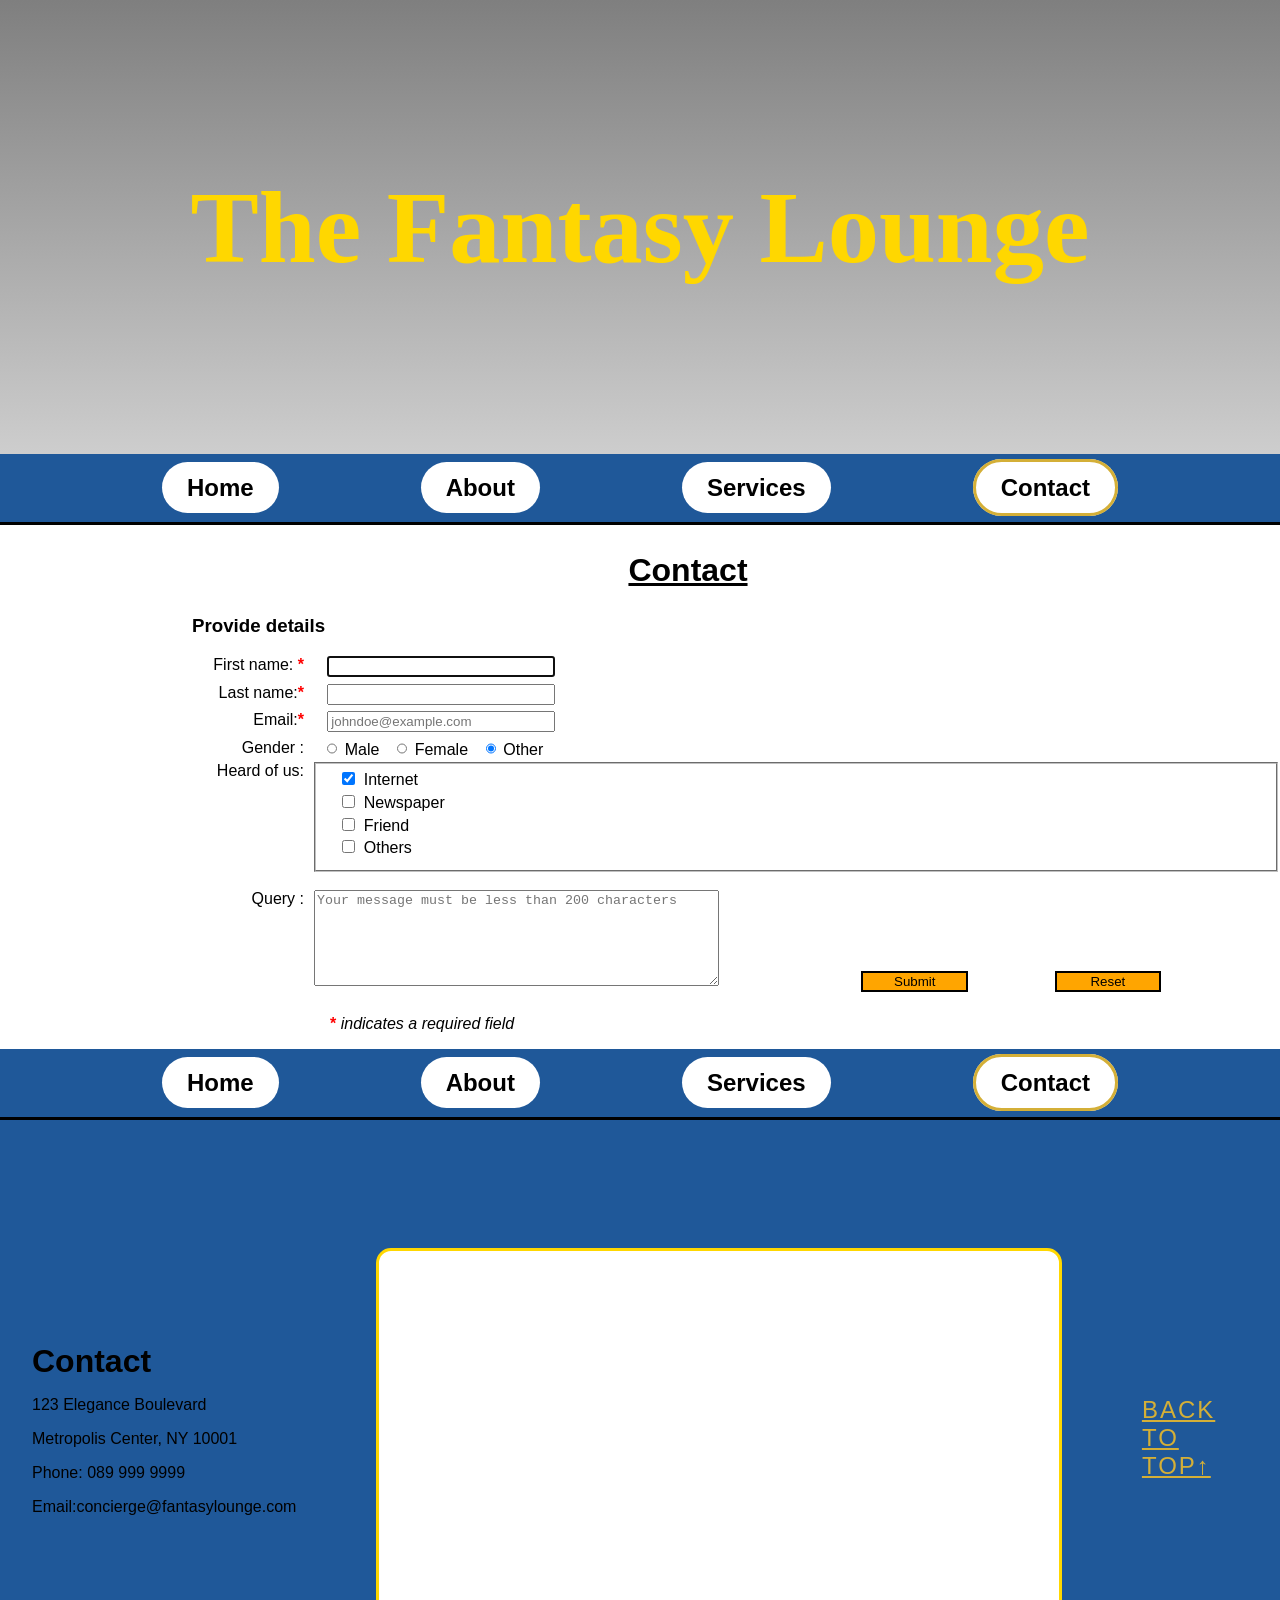
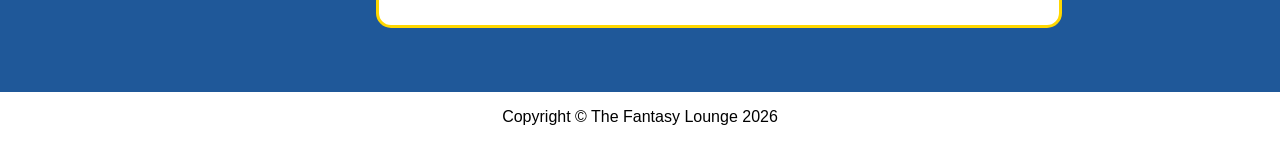
==== contact.html @ cb6a2080 "Add files via upload" ====
<!DOCTYPE html>
<html lang="en">
<head>
    <meta charset="UTF-8">
    <meta name="viewport" content="width=device-width, initial-scale=1.0">
    <title>The Fantasy lounge</title>
    <meta name= "description" content="Plan your stay at The Fantasy Lounge. Contact our 24/7 concierge for reservations, private event inquiries, and chauffeur-driven transport services.">
    <meta name="keywords" content="Contact Fantasy Lounge, Hotel Reservations, Luxury Suite Booking, Hotel Location, Private Event Inquiries">
    <link rel="stylesheet" href="styles/style3.css">
   <link rel="icon" type="image/x-icon" href="images/favicon.ico">
 


</head>
<body>

    <header id="top">
        <h1 style="color:gold" >The Fantasy Lounge </h1>
         
    </header>

   <nav>
    <ul>
        <li><a href="home.html">Home</a></li>
        <li><a href="about.html">About</a></li>
        <li><a href="services.html">Services</a></li>
        <li><a href="contact.html"class="active">Contact</a></li>
    </ul>
</nav>

   <main>
  <section>
    <h2>Contact</h2>
    
   <section>
<h3>Provide details </h3> <form action="http:/foo.com" method="put">
<label for="first_name">First name: <span class="required">*</span></label>
<input type="text" name="first_name" id="first_name" autofocus required><br>
<label for="last_name">Last name:<span class="required">*</span></label>
<input type="text" name="last_name" id="last_name" required><br>
<label for="email">Email:<span class="required">*</span></label>
<input type="email" name="email" id="email" required placeholder="johndoe@example.com"><br> <label for="gender">Gender :</label>
<input type="radio" id= "gender" name="gender" value="male"> Male
<input type="radio" id="gender" name="gender" value="female"> Female
<input type="radio" id="gender" name="gender" value="other" checked> Other <br>
<label for="internet"> Heard of us:</label>
<fieldset>
<input type="checkbox" id="internet" name="internet" value="internet" checked> Internet <br> <input type="checkbox" class="marginl" id="hearr" name="paper" value="paper"> Newspaper <br> <input type="checkbox" class="marginl" id-"hear" name="friend" value="friend"> Friend<br> <input type="checkbox" class="marginl" id="hear2" name="Add" value="Add"> Others <br> </fieldset> <br>
<label for="message">Query
: </label>
<textarea cols="48" rows="6" id="message" name="message" placeholder="Your message must be less than 200 characters" data-maxlength="200"></textarea> <input type="submit" name="submit" id="button" value="Submit">
<input type="reset" name="reset" id="reset">
</form>
<p style="margin-left: 138px"> <span class="required">*</span> <em> indicates a required field </em></p> </section>
        </article>
        

        
    </section>

    
</main>

  <footer>
    <nav>
    <ul>
        <li><a href="home.html">Home</a></li>
        <li><a href="about.html">About</a></li>
        <li><a href="services.html">Services</a></li>
        <li><a href="contact.html"class="active">Contact</a></li>
    </ul>
    
</nav>
    <div class="flex-footer">
        
     
        <div >
            <h6>Contact</h6>
            <p>123 Elegance Boulevard</p>
            <p>Metropolis Center, NY 10001</p>
            <p>Phone: 089 999 9999</p>
            <p>Email:concierge@fantasylounge.com</p>
        </div>

        <div class="map-wrapper">
            <iframe src="https://www.google.com/maps/embed?pb=!1m18!1m12!1m3!1d4764.322529287459!2d-6.2684193228405745!3d53.34036937517019!2m3!1f0!2f0!3f0!3m2!1i1024!2i768!4f13.1!3m3!1m2!1s0x48670e9de435a3b1%3A0xbc87384a7f491847!2sNowhere!5e0!3m2!1sen!2sie!4v1776310410438!5m2!1sen!2sie" 
            width="600" height="450" style="border:0;" allowfullscreen="" loading="lazy" referrerpolicy="no-referrer-when-downgrade"></iframe>
        </div>

        <div class="scroll-link">
            <a href="#top">BACK TO TOP↑</a>
        </div>
    </div>

    <div class="bottom-footer">
        <p>Copyright &copy; The Fantasy Lounge 2026</p>
    </div>
</footer>

</body>
</html>
---- styles/style3.css ----
html {
    scroll-behavior: smooth;
}
body
{
background-color: rgb(255, 255, 255);
font-family: Arial, Helvetica, sans-serif;
color: rgb(0, 0, 0);
margin: 0%;
}
header {
        /*Backgournd  picture and text*/
        text-align: center;
        padding:  100px 20px;
        background: linear-gradient(rgba(0, 0, 0, 0.5), rgba(156, 156, 156, 0.5)), 
                    url('../images/Hotel.jpg');
        background-size: cover;   
        background-position: center;
        background-repeat: no-repeat;
        color: rgb(255, 255, 255);
        font-family: 'Playfair Display', serif;
        font-size: 4vw;
    }
nav {
    background-color: rgb(31, 88, 153);
    
   padding: 0;
}

nav ul {
    display: flex;
    justify-content: space-evenly;
    list-style: none;
    margin: 0;
    padding: 20px; 
    border-bottom: solid black
}

nav ul li a {
    text-decoration: none;
    padding: 12px 25px; 
    font-size: 1.5rem;
    background-color: #ffffff;
    color: #000000;
    border-radius: 60px; 
    font-weight: bold;
    transition: 0.3s; 
}

nav ul li a:hover {
    color: rgb(31, 88, 153);
    
}
footer{background-color: rgb(31, 88, 153);}

section{
    margin-left: 6rem;
}
.flex-container {
    display: flex;         
    align-items: center;
    gap: 5rem;           
    margin-top: 2rem;
    margin-bottom: 2rem;
    justify-content: start;
    width:100%;
    
}

.welcome-image {
    width: 30%;          
    height: auto;         
    border-radius: 8px;   
    flex-shrink: 0;
}

.flex-container p {
    flex: .7;               
    font-size: 1.5rem;
    line-height: 1.6;
    
      
}
aside li {
    padding: 1rem ;       
    font-size: 1rem;
    color: #ffffff;
    gap: 20px;
}

nav a.active {
    border: 3px solid #d4af37; 
    
    color: #000; 
}
main p{
  
  
  padding:0;
  margin:1rem;
  
}
.scroll-link a {
    
    color: #d4af37; 
    font-size: 1.5rem;
    
    letter-spacing: 2px;
    
}
.bottom-footer{
    background-color: white;
    display: flex;
    justify-content: center;
}
h2,h4,h5{
    font-size:2rem;
display:flex;
justify-content: center;
font-weight: 600;
text-decoration:  underline rgb(0, 0, 0);
}
h6{
    font-size:2rem;
    margin:0;
}
.vertical-flexboc{
    display: flex;
    align-items: center;

}
.flex-footer {
    display: flex;         
    align-items: center;
    gap: 5rem;           
    margin-top: 4rem;
    justify-content:space-between ;
    padding:2rem;

}
.map-wrapper {
    width: 100%;
    max-width: 800px; 
    margin: 2rem auto;
    padding: 10px;
    background: #fff; 
    border: 3px solid gold; 
    border-radius: 15px;
   
    
}

.map-wrapper iframe {
    width: 100%; 
    height: 350px; 
   
    
}
.footer-nav{
    align-items: center;
}
.collum{column-count: 3;       
    column-gap: 40px;       
    column-rule: 1px solid #ddd; 
    text-align: justify;    }
    label {
float: left;
width: 112px;
padding-right: 10px; text-align: right;}
input {
margin-left: 1em; margin-bottom: .5em; width: 220px;}
#button, #reset {
margin-top: .5em;
width: 8em;
background-color:
orange;
border: 2px solid
black;}
input[type="checkbox"] {width: 15px;}
#button {margin-left: 138px;}
#reset {margin-left: 82px;}
input[type="radio"] {width: 10px;}
.required {
font-weight:bold;
color: red; }
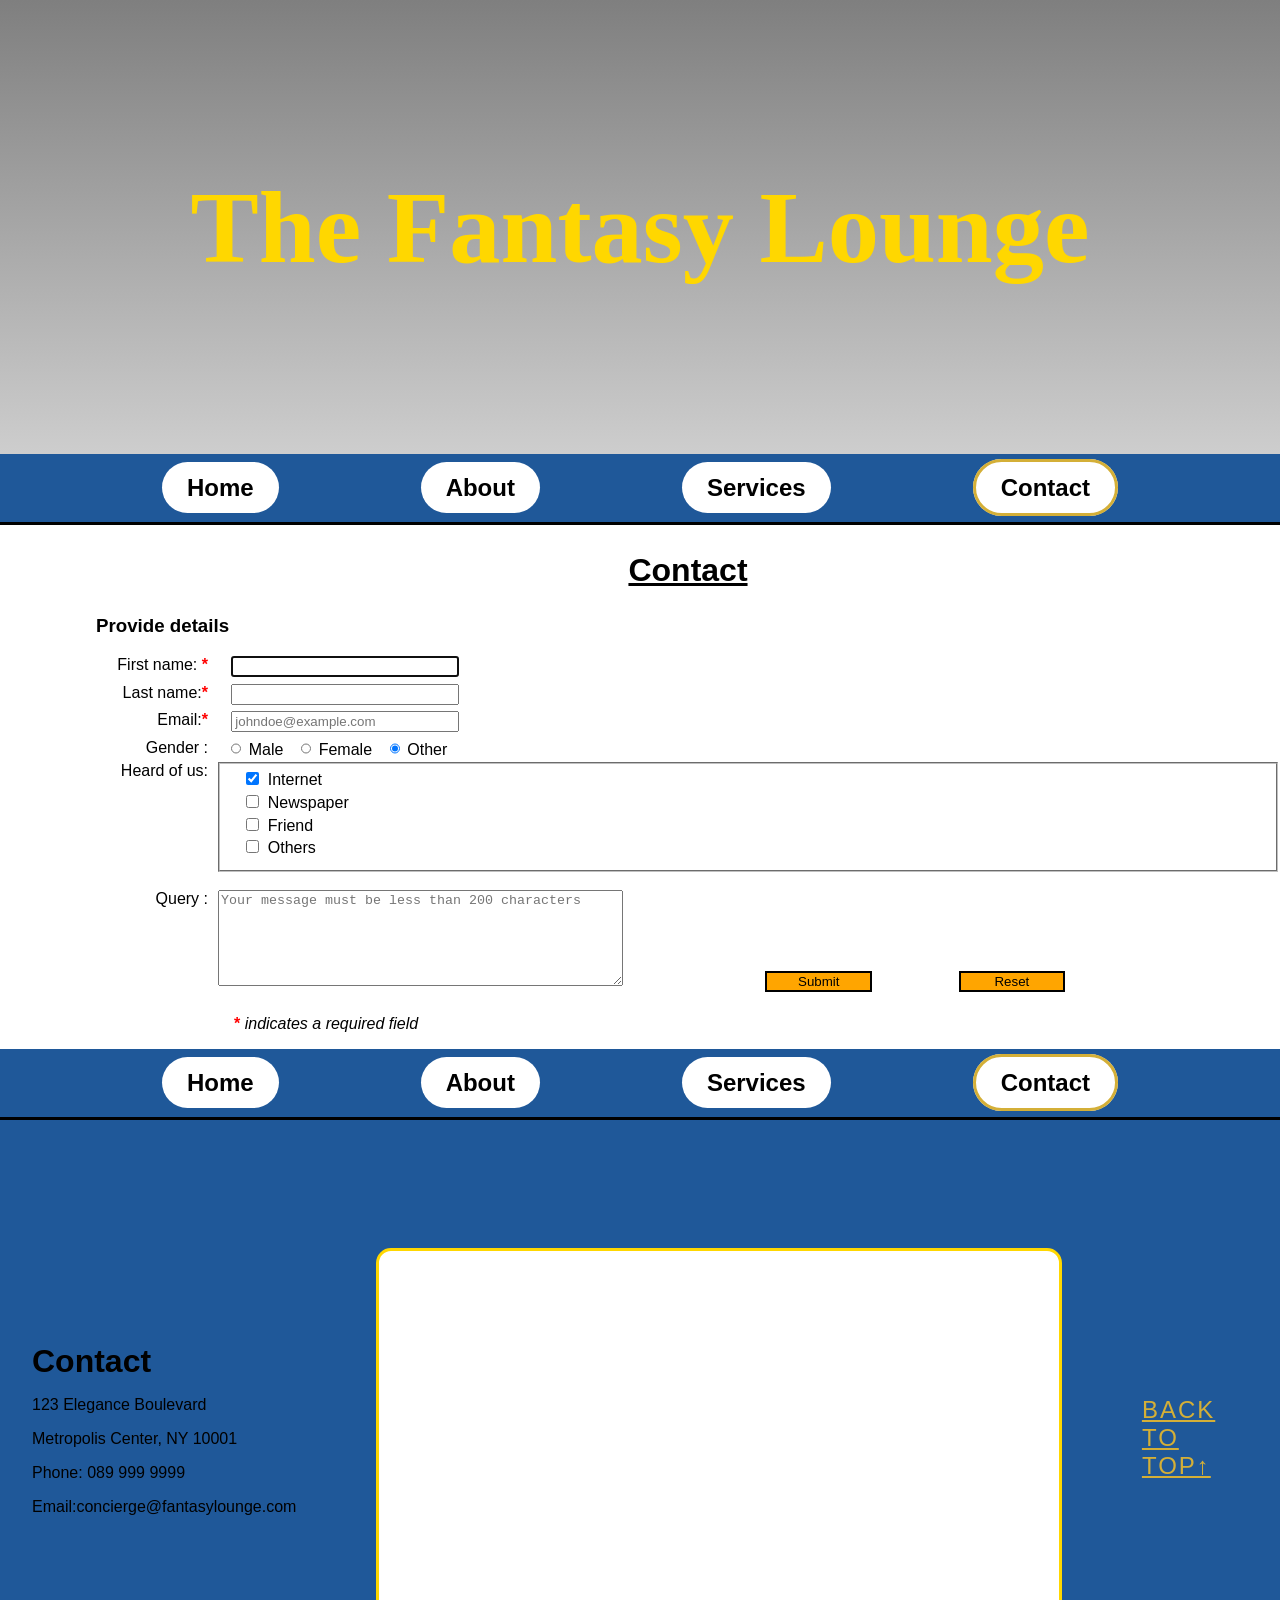
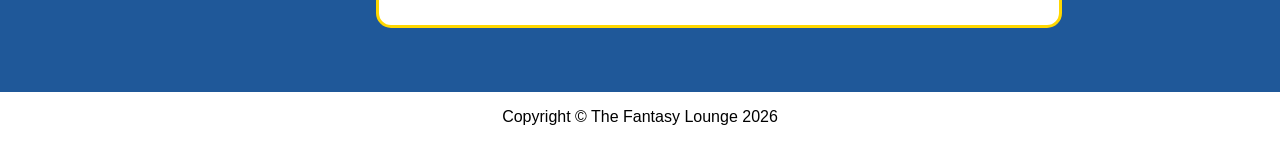
==== commit df55f9b3: "Add files via upload" ====
--- a/contact.html
+++ b/contact.html
@@ -21,7 +21,7 @@
 
    <nav>
     <ul>
-        <li><a href="home.html">Home</a></li>
+        <li><a href="index.html">Home</a></li>
         <li><a href="about.html">About</a></li>
         <li><a href="services.html">Services</a></li>
         <li><a href="contact.html"class="active">Contact</a></li>
@@ -32,7 +32,7 @@
   <section>
     <h2>Contact</h2>
     
-   <section>
+   
 <h3>Provide details </h3> <form action="http:/foo.com" method="put">
 <label for="first_name">First name: <span class="required">*</span></label>
 <input type="text" name="first_name" id="first_name" autofocus required><br>
@@ -52,7 +52,7 @@
 <input type="reset" name="reset" id="reset">
 </form>
 <p style="margin-left: 138px"> <span class="required">*</span> <em> indicates a required field </em></p> </section>
-        </article>
+       
         
 
         
@@ -64,7 +64,7 @@
   <footer>
     <nav>
     <ul>
-        <li><a href="home.html">Home</a></li>
+        <li><a href="index.html">Home</a></li>
         <li><a href="about.html">About</a></li>
         <li><a href="services.html">Services</a></li>
         <li><a href="contact.html"class="active">Contact</a></li>
